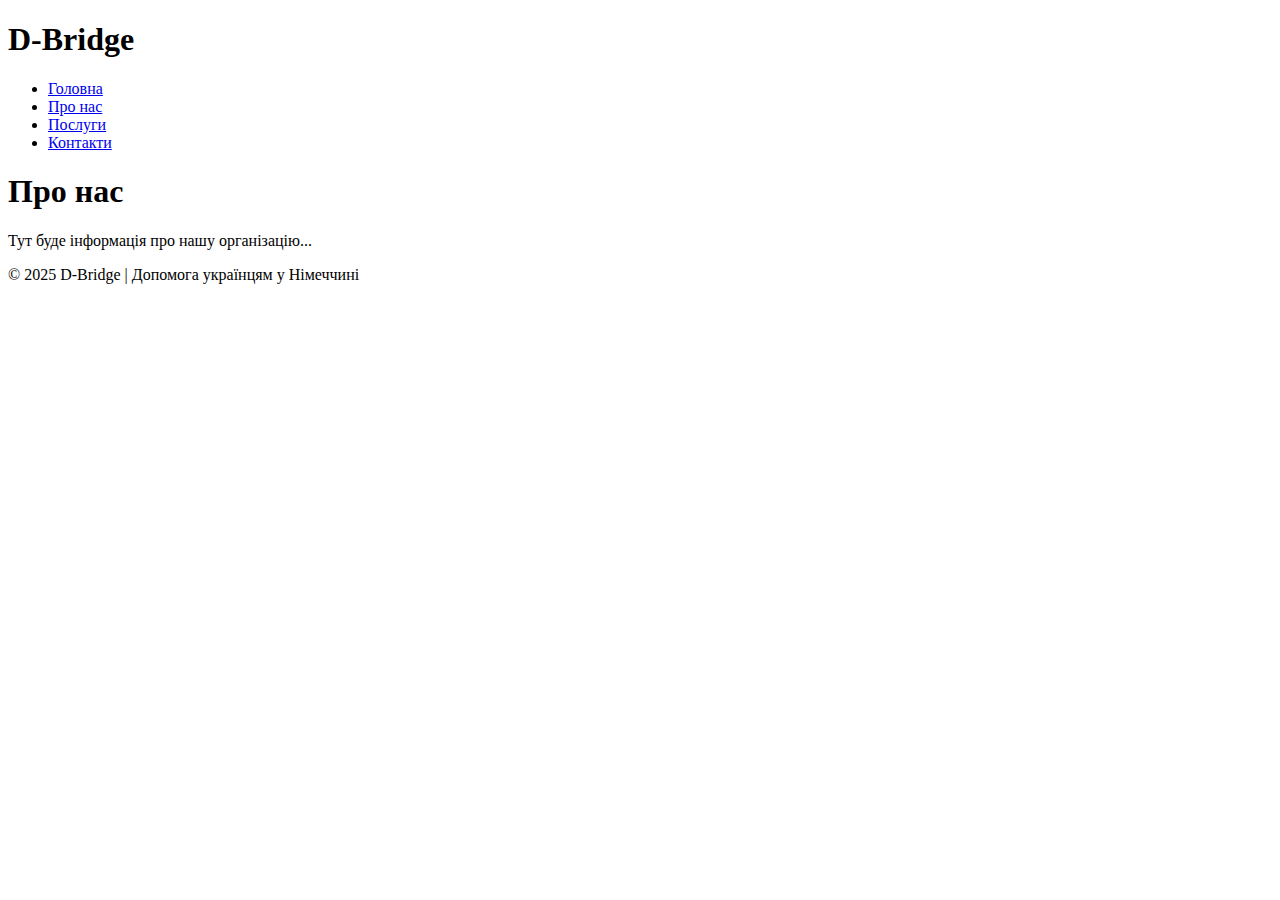
==== about.html @ adface90 "Add files via upload" ====
<!DOCTYPE html>
<html lang="uk">
<head>
    <meta charset="UTF-8">
    <meta name="viewport" content="width=device-width, initial-scale=1.0">
    <title>Про нас – D-Bridge</title>
    <link rel="stylesheet" href="css/styles.css">
</head>
<body>

    <header>
        <h1>D-Bridge</h1>
        <nav>
            <ul>
                <li><a href="index.html">Головна</a></li>
                <li><a href="about.html">Про нас</a></li>
                <li><a href="services.html">Послуги</a></li>
                <li><a href="contact.html">Контакти</a></li>
            </ul>
        </nav>
    </header>
    <body class="subpage">
    <div class="subpage-content">
        <h1>Про нас</h1>
        <p>Тут буде інформація про нашу організацію...</p>
    </div>
</body>
    

    

    <footer>
        <p>© 2025 D-Bridge | Допомога українцям у Німеччині</p>
    </footer>
<script src="js/script.js"></script>
</body>
</html>
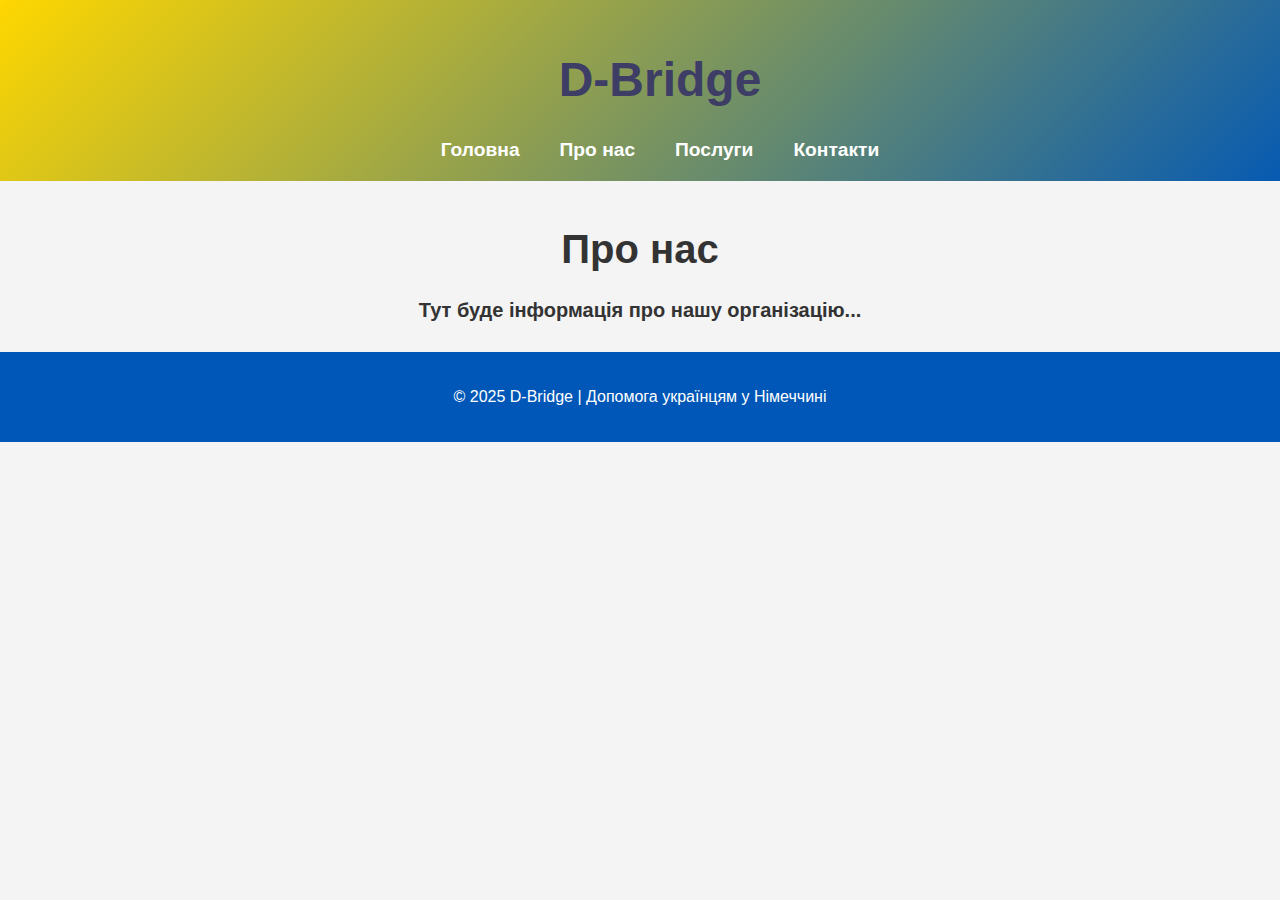
==== commit e72efda0: "Update about.html" ====
--- a/about.html
+++ b/about.html
@@ -4,7 +4,7 @@
     <meta charset="UTF-8">
     <meta name="viewport" content="width=device-width, initial-scale=1.0">
     <title>Про нас – D-Bridge</title>
-    <link rel="stylesheet" href="css/styles.css">
+    <link rel="stylesheet" href="styles.css">
 </head>
 <body>
 
@@ -32,6 +32,6 @@
     <footer>
         <p>© 2025 D-Bridge | Допомога українцям у Німеччині</p>
     </footer>
-<script src="js/script.js"></script>
+<script src="script.js"></script>
 </body>
-</html>+</html>
--- a/styles.css
+++ b/styles.css
@@ -0,0 +1,134 @@
+/* Основні стилі */ 
+body { font-family: Arial, sans-serif; margin: 0; padding: 0; background-color: #f4f4f4; color: #333;}
+
+/* Фіксована навігація */ 
+header { background: linear-gradient(135deg, #FFD700, #0057B7); padding: 20px; text-align: center; color: white; position: fixed; width: 100%; top: 0; left: 0; z-index: 1000;  }
+
+header h1 { font-size: 3em; color: #3d3d66; }
+
+nav ul { list-style: none; padding: 0; margin: 0; display: flex; justify-content: center; gap: 20px; }
+nav ul li { display: inline; }
+nav ul li a { color: white; text-decoration: none; font-weight: bold; font-size: 1.2em; transition: color 0.3s; }
+nav ul li a:hover { color: #FFD700; }
+
+/* Головний блок (Hero Section) */ 
+.hero { background: linear-gradient(-10deg, #FFD700 50%, #0057B7 50%); padding: 120px 20px; text-align: center; color: white; margin-top: 80px; }
+.hero h2 { font-size: 2.5em; margin-bottom: 10px; }
+.hero p { font-size: 1.2em; margin-bottom: 20px; }
+
+/* Заголовки секцій */ 
+.section-title { font-size: 2.5em; text-align: center; margin-top: 120px; color: #0057B7; }
+
+/* Стилі для "Про нас" */ 
+.about, .services, .contact { background: white; padding: 100px 20px; max-width: 900px; margin: 20px auto; text-align: center; border-radius: 12px; box-shadow: 0px 5px 15px rgba(0, 0, 0, 0.1); animation: fadeIn 0.8s ease-in-out; }
+
+.about p, .services p, .contact p { font-size: 1.2em; line-height: 1.6; color: #444; }
+
+/* Анімація появи */ 
+@keyframes fadeIn { from { opacity: 0; transform: translateY(20px); } to { opacity: 1; transform: translateY(0); } }
+
+/* Підвал */ 
+footer { background: #0057B7; color: white; text-align: center; padding: 20px; margin-top: 30px; position: relative; }
+footer a { color: #FFD700; text-decoration: none; font-weight: bold; }
+footer a:hover { text-decoration: underline; }
+.subpage { padding-top: 200px;}
+.subpage-content {
+    text-align: center; /* Выравнивание по центру */
+    margin: auto;
+    width: 80%; /* Чтобы текст не был слишком широким */
+    font-size: 20px; /* Сделаем текст чуть больше */
+    font-weight: bold; /* Жирность текста */
+}
+/* Стили для модального окна */
+.modal {
+    display: none; /* Скрыто по умолчанию */
+    position: fixed;
+    z-index: 1000;
+    left: 0;
+    top: 0;
+    width: 100%;
+    height: 100%;
+    background-color: rgba(0, 0, 0, 0.5);
+    justify-content: center;
+    align-items: center;
+}
+
+/* Контент окна */
+.modal-content {
+    background: white;
+    padding: 20px;
+    border-radius: 10px;
+    width: 300px;
+    text-align: center;
+}
+
+/* Кнопка закрытия */
+.close {
+    float: right;
+    font-size: 24px;
+    cursor: pointer;
+}
+#openModal {
+    position: fixed;
+    bottom: 20px;
+    right: 20px;
+    padding: 10px 15px;
+    background: #0057b7; /* Синий */
+    color: white;
+    border: none;
+    border-radius: 5px;
+    cursor: pointer;
+    font-size: 16px;
+}
+
+#openModal:hover {
+    background: #004099;
+}
+#modal {
+    display: none;
+    position: fixed;
+    top: 50%;
+    left: 50%;
+    transform: translate(-50%, -50%);
+    width: 300px;
+    background: white;
+    padding: 20px;
+    box-shadow: 0 0 10px rgba(0, 0, 0, 0.5);
+    border-radius: 10px;
+    text-align: center;
+}
+
+#modal input {
+    width: 100%;
+    margin: 5px 0;
+    padding: 8px;
+    border: 1px solid #ccc;
+    border-radius: 5px;
+}
+
+#closeModal {
+    margin-top: 10px;
+    background: red;
+    color: white;
+    border: none;
+    padding: 10px;
+    cursor: pointer;
+    border-radius: 5px;
+}
+
+#closeModal:hover {
+    background: darkred;
+}
+
+nav {
+    display: flex;
+    flex-wrap: wrap; /* Позволяет переносить элементы на новую строку */
+    justify-content: center; /* Центрирует элементы */
+    gap: 10px; /* Добавляет отступы между элементами */
+}
+
+nav a {
+    white-space: nowrap; /* Запрещает перенос слов */
+    padding: 5px 10px; /* Добавляет немного пространства вокруг */
+    font-size: 16px; /* Можно немного уменьшить шрифт, если нужно */
+}